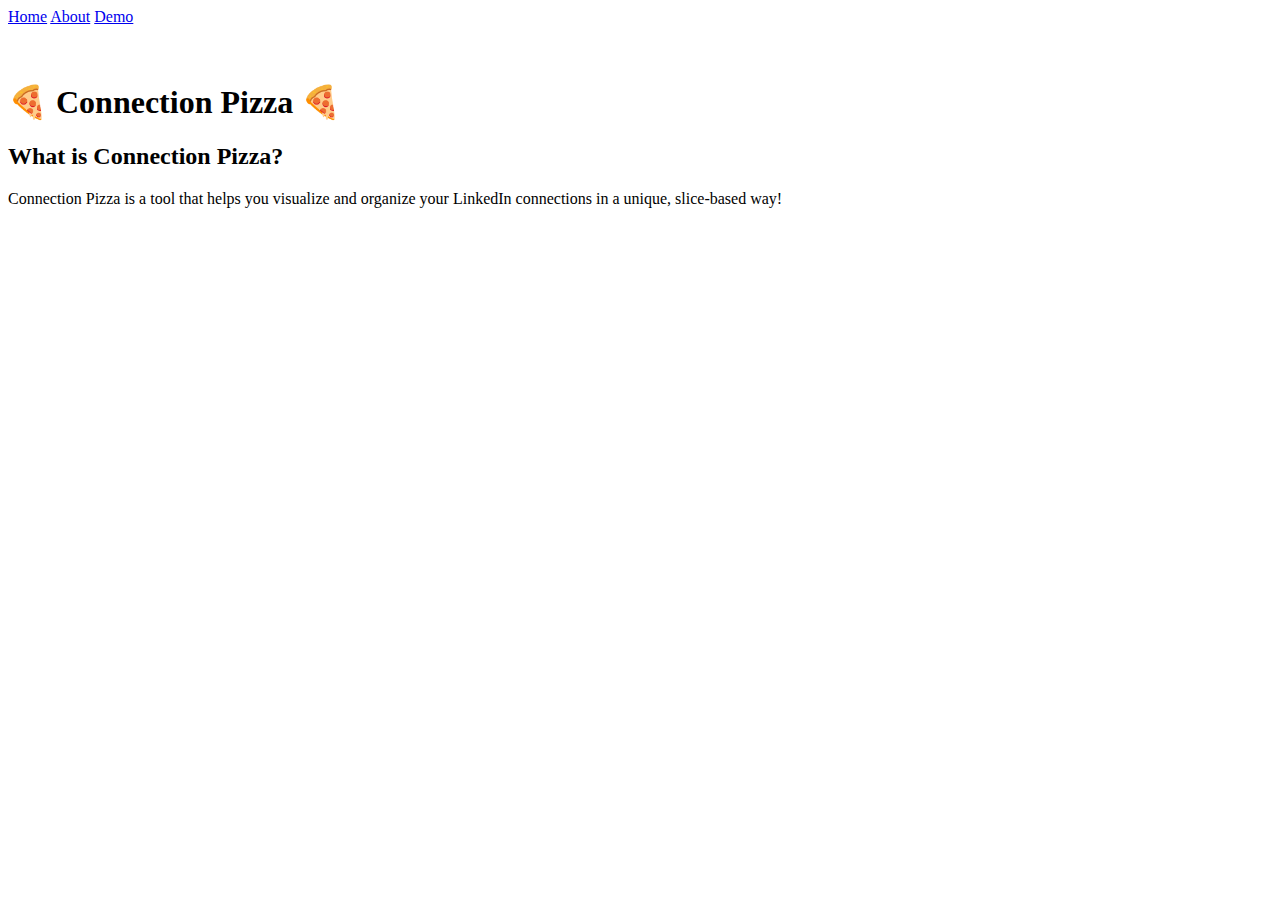
==== about.html @ d53c5db7 "Update and rename About.html to about.html" ====
<!DOCTYPE html>
<html lang="en">
<head>
    <meta charset="UTF-8">
    <meta name="viewport" content="width=device-width, initial-scale=1.0">
    <title>About - Connection Pizza</title>
    <link rel="stylesheet" href="style.css">
</head>
<body>
    <header>
        <nav>
            <a href="Index.html">Home</a>
            <a href="about.html">About</a>
            <a href="demo.html">Demo</a>
        </nav>
        <br><br>
        <h1>🍕 Connection Pizza 🍕 </h1>
    </header>

    <section>
        <h2>What is Connection Pizza?</h2>
        <p>Connection Pizza is a tool that helps you visualize and organize your LinkedIn connections in a unique, slice-based way!</p>
    </section>
</body>
</html>
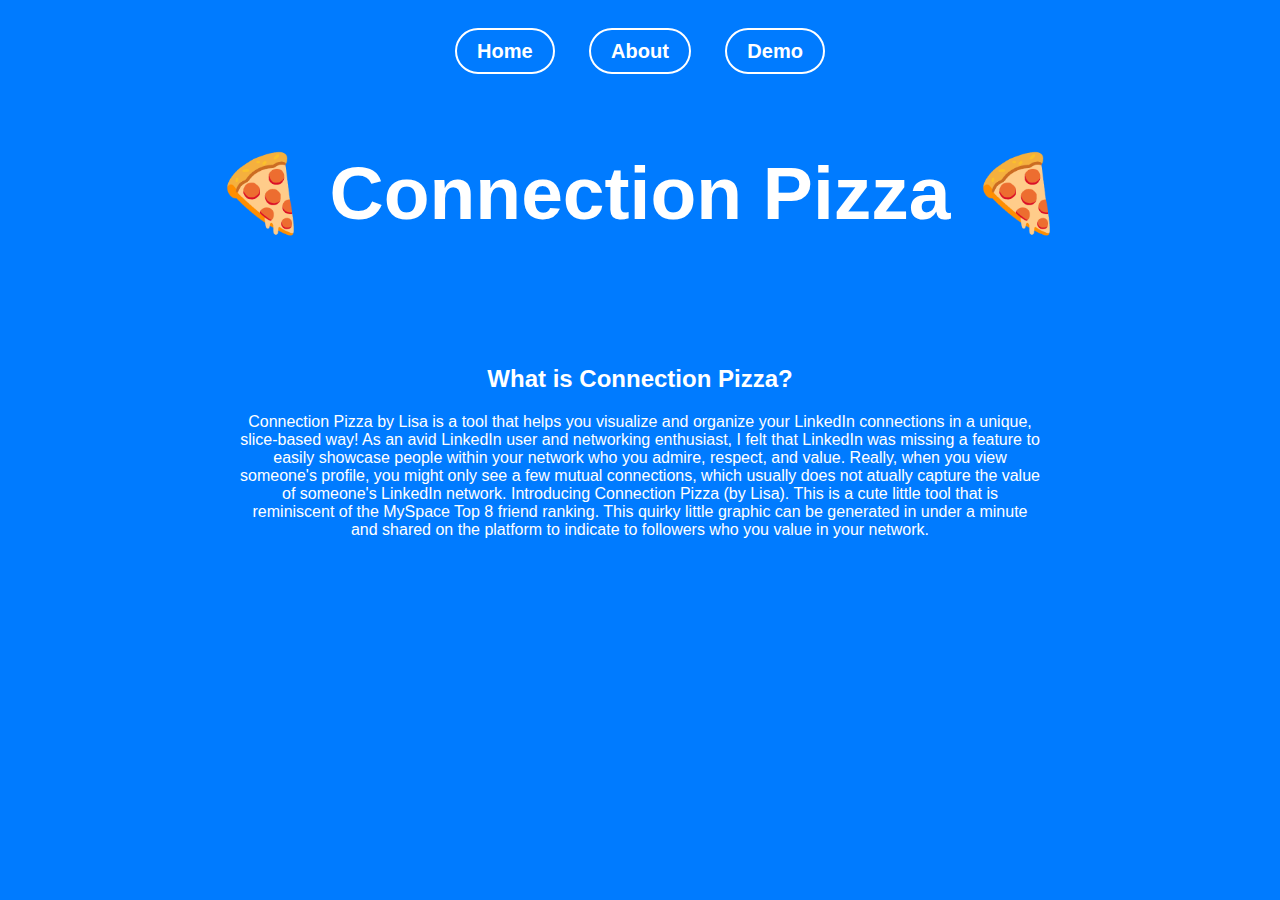
==== commit cbb2d542: "Update about.html" ====
--- a/about.html
+++ b/about.html
@@ -9,7 +9,7 @@
 <body>
     <header>
         <nav>
-            <a href="Index.html">Home</a>
+            <a href="index.html">Home</a>
             <a href="about.html">About</a>
             <a href="demo.html">Demo</a>
         </nav>
@@ -19,7 +19,7 @@
 
     <section>
         <h2>What is Connection Pizza?</h2>
-        <p>Connection Pizza is a tool that helps you visualize and organize your LinkedIn connections in a unique, slice-based way!</p>
+        <p>Connection Pizza by Lisa is a tool that helps you visualize and organize your LinkedIn connections in a unique, slice-based way! As an avid LinkedIn user and networking enthusiast, I felt that LinkedIn was missing a feature to easily showcase people within your network who you admire, respect, and value. Really, when you view someone's profile, you might only see a few mutual connections, which usually does not atually capture the value of someone's LinkedIn network. Introducing Connection Pizza (by Lisa). This is a cute little tool that is reminiscent of the MySpace Top 8 friend ranking. This quirky little graphic can be generated in under a minute and shared on the platform to indicate to followers who you value in your network. </p>
     </section>
 </body>
 </html>
--- a/style.css
+++ b/style.css
@@ -0,0 +1,138 @@
+/* Apply styles to the whole page */
+body {
+    font-family: Arial, sans-serif;
+    background-color: #007BFF; /* Blue background */
+    color: white; /* White text */
+    text-align: center; /* Center text */
+    height: 100vh; /* Full viewport height */
+    display: flex;
+    flex-direction: column;
+    justify-content: center; /* Center vertically */
+    align-items: center; /* Center horizontally */
+    margin: 0; /* Remove default margin */
+}
+
+/* Header styling */
+header {
+    position: absolute;
+    top: 20px;
+    width: 100%;
+    text-align: center;
+}
+
+h1 {
+    font-size: 75px;
+}
+
+/* Navigation menu */
+nav {
+    margin-top: 20px;
+}
+
+nav a {
+    text-decoration: none;
+    color: white;
+    font-size: 20px;
+    font-weight: bold;
+    margin: 0 15px;
+    padding: 10px 20px;
+    border: 2px solid white;
+    border-radius: 25px;
+    transition: background 0.3s;
+}
+
+nav a:hover {
+    background: rgba(255, 255, 255, 0.2);
+}
+
+/* Main content section */
+section {
+    max-width: 800px;
+    padding: 20px;
+    border-radius: 10px;
+}
+
+/* Make everything responsive */
+@media (max-width: 768px) {
+    body {
+        padding: 20px;
+    }
+
+    nav a {
+        display: block;
+        margin: 10px 0;
+    }
+}
+
+/* Ensure pizza container is visible */
+.pizza-container {
+    display: flex;
+    justify-content: center;
+    align-items: center;
+    margin-top: 50px;
+    width: 100%;
+}
+
+/* Pizza Shape */
+#pizza {
+    width: 300px;
+    height: 300px;
+    background-color: yellow;  /* TEMPORARY TEST */
+    border-radius: 50%;
+    border: 4px solid black;
+    display: flex;
+    justify-content: center;
+    align-items: center;
+    position: relative;
+}
+
+/* Slice Styling */
+.slice {
+    position: absolute;
+    width: 50%;
+    height: 50%;
+    clip-path: polygon(50% 50%, 100% 0, 0 0);
+    transform-origin: 50% 50%;
+    transition: transform 0.3s ease-in-out;
+}
+
+/* Slice Hover Effect */
+.slice:hover {
+    transform: scale(1.1);
+}
+
+/* Position Each Slice */
+.slice:nth-child(1) { transform: rotate(0deg) translateX(50%) rotate(0deg); }
+.slice:nth-child(2) { transform: rotate(45deg) translateX(50%) rotate(-45deg); }
+.slice:nth-child(3) { transform: rotate(90deg) translateX(50%) rotate(-90deg); }
+.slice:nth-child(4) { transform: rotate(135deg) translateX(50%) rotate(-135deg); }
+.slice:nth-child(5) { transform: rotate(180deg) translateX(50%) rotate(-180deg); }
+.slice:nth-child(6) { transform: rotate(225deg) translateX(50%) rotate(-225deg); }
+.slice:nth-child(7) { transform: rotate(270deg) translateX(50%) rotate(-270deg); }
+.slice:nth-child(8) { transform: rotate(315deg) translateX(50%) rotate(-315deg); }
+
+/* Input Box */
+#input-box {
+    text-align: center;
+    margin-top: 20px;
+    padding: 20px;
+    background: white;
+    border-radius: 10px;
+    box-shadow: 0 5px 15px rgba(0, 0, 0, 0.3);
+    display: none;
+}
+
+/* Hidden Class */
+.hidden {
+    display: none;
+}
+
+
+
+
+
+
+
+
+
+
